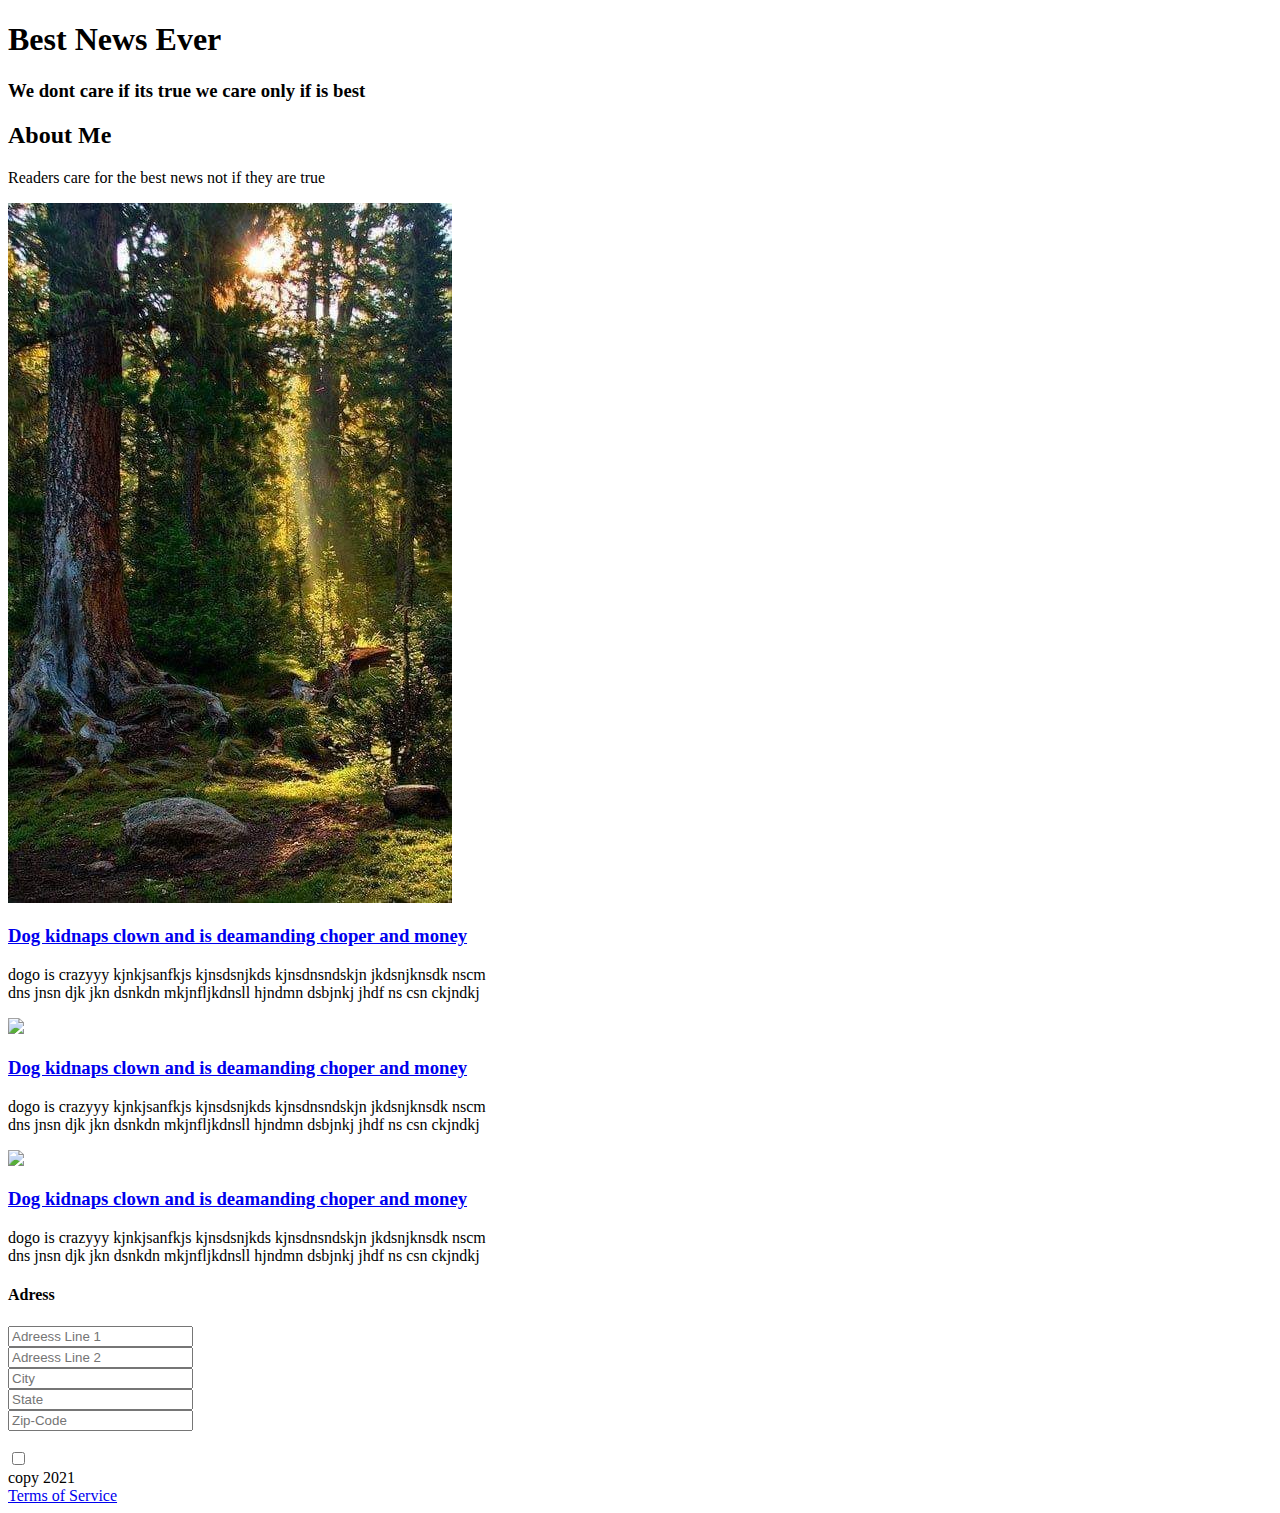
==== ClassFour/index.html @ 52a04ec6 "5 commit" ====
<!DOCTYPE html>
<html lang="en">
<head>
    <meta charset="UTF-8">
    <meta name="viewport" content="width=device-width, initial-scale=1.0">
    <title>Advanced Html</title>
    <!--IMages,forms,inputs,chekboxes-->
</head>
<body>
    <header><h1>Best News Ever</h1>
        <h3>We dont care if its true we care only if is best</h3>
</header>

<main>
    <section>
        <h2>About Me</h2>
        <p>Readers care for the best news not if they are true</p>
    </section>
    <section>
        <img src="./Images/NATURE AMAZING.jpg">
        <article>
         <a href="#" ><h3> Dog kidnaps clown and is deamanding choper and money</h3></a>
         <p> dogo is crazyyy kjnkjsanfkjs kjnsdsnjkds kjnsdnsndskjn jkdsnjknsdk nscm<br>
             dns jnsn djk jkn dsnkdn mkjnfljkdnsll hjndmn dsbjnkj jhdf ns csn ckjndkj</p>
        </article>
        <article>
            <img src="backed.jpg/">
            <a href="#" ><h3> Dog kidnaps clown and is deamanding choper and money</h3></a>
            <p> dogo is crazyyy kjnkjsanfkjs kjnsdsnjkds kjnsdnsndskjn jkdsnjknsdk nscm<br>
                dns jnsn djk jkn dsnkdn mkjnfljkdnsll hjndmn dsbjnkj jhdf ns csn ckjndkj</p>
           </article>
           <article>
            <img src=C:\Users\TedMousbi\Desktop\UdemyFull/"">
            <a href="#" ><h3> Dog kidnaps clown and is deamanding choper and money</h3></a>
            <p> dogo is crazyyy kjnkjsanfkjs kjnsdsnjkds kjnsdnsndskjn jkdsnjknsdk nscm<br>
                dns jnsn djk jkn dsnkdn mkjnfljkdnsll hjndmn dsbjnkj jhdf ns csn ckjndkj</p>
           </article>
    </section>
    <section id="contact-form">
        <form method="GET" action="place-order.php"> <!-- 1 form 2 method 3 action-->
            <h4>Adress</h4>
            <input name="Adereess1"placeholder="Adreess Line 1" class="lg-input"/><br>
            <input name="Adereess2"placeholder="Adreess Line 2" class="lg-input"/><br>


           <input name="city" placeholder="City" class="sm-input"><br>
           <input name="state" placeholder="State" class="sm-input"><br>
           <input name="zip" placeholder="Zip-Code" class="sm-input"><br>
           <br>

           <input name="pepperoni" type="checkbox"
        
        </form>

    </section>
    <footer>
        copy 2021
    </footer>
    <!-- creating basics for web page-->
    <a href="#">Terms of Service</a>
</main>
    
</body>
</html>
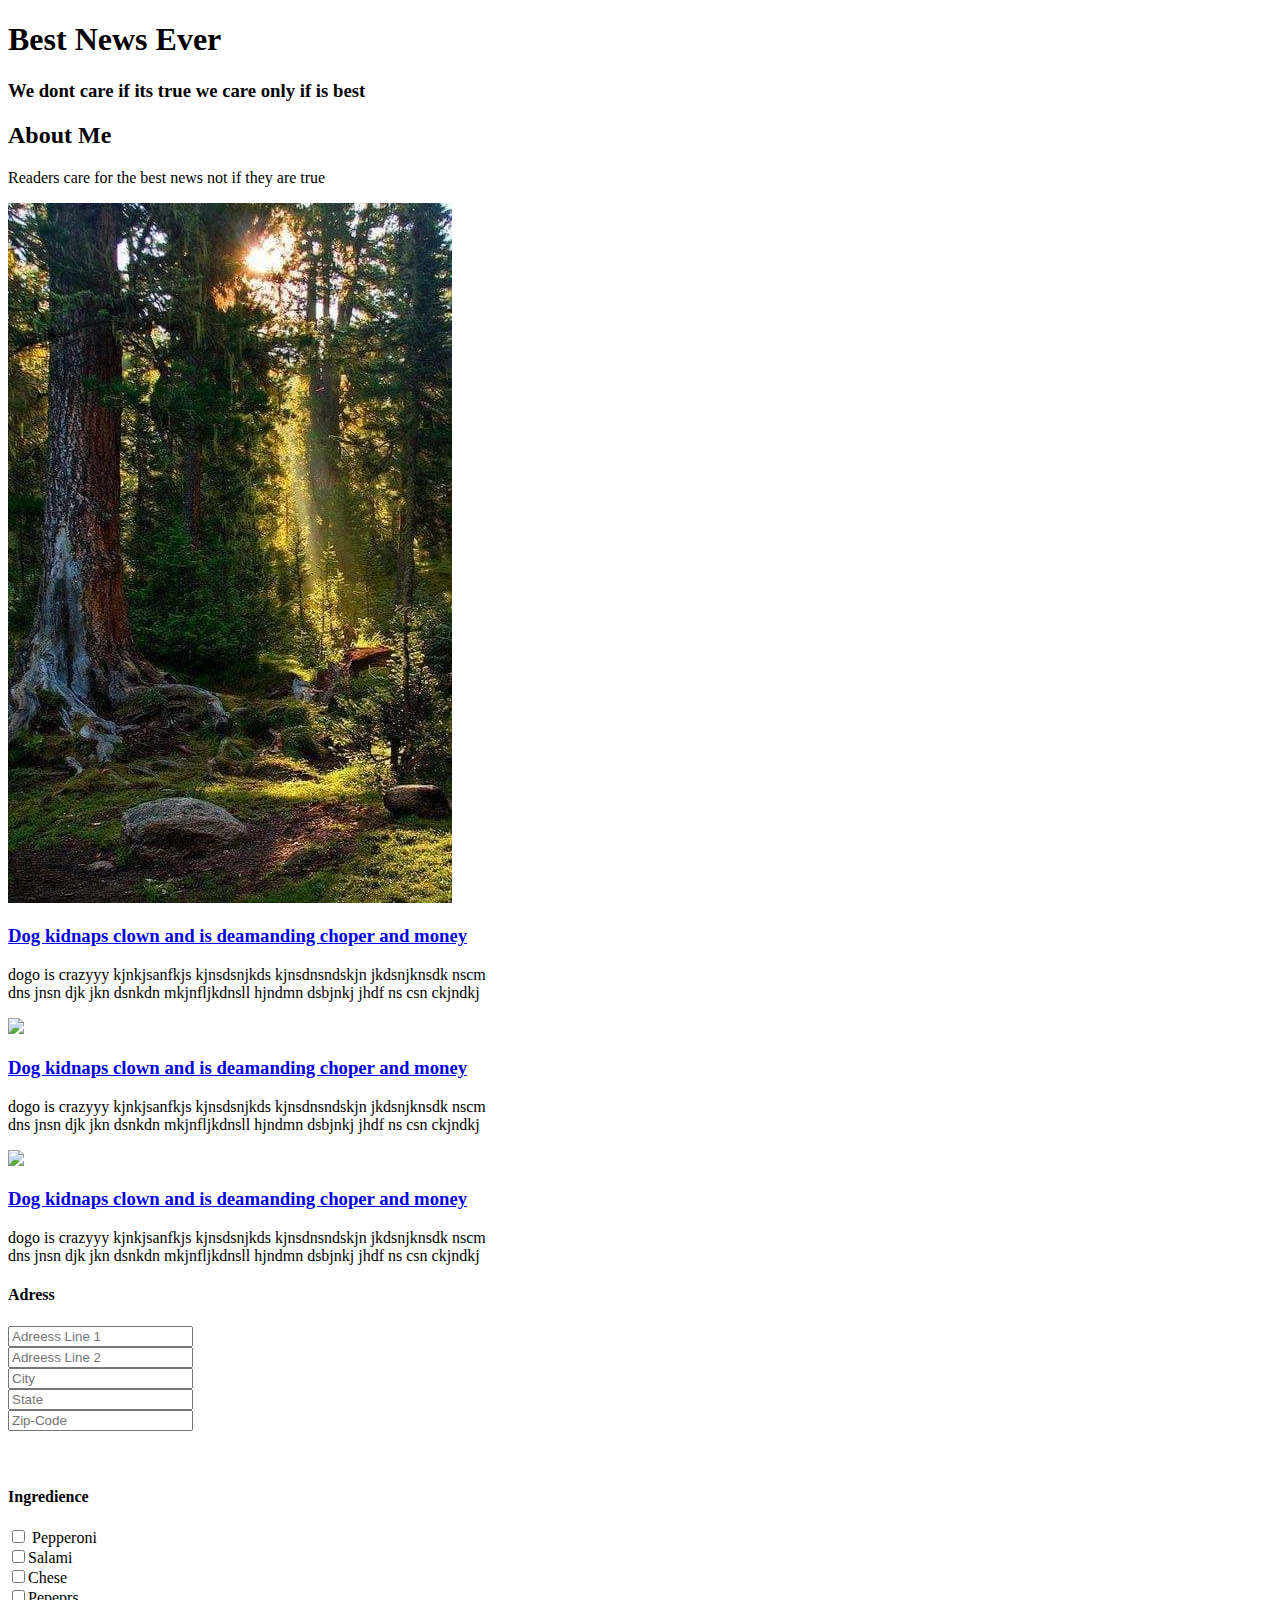
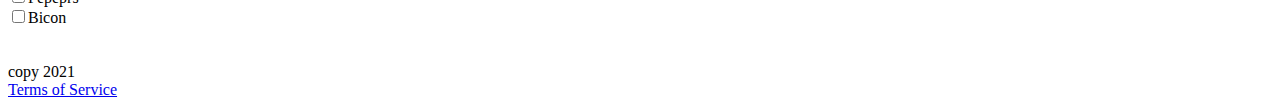
==== commit 9d3c7bb7: "7 commit" ====
--- a/ClassFour/index.html
+++ b/ClassFour/index.html
@@ -48,7 +48,16 @@
            <input name="zip" placeholder="Zip-Code" class="sm-input"><br>
            <br>
 
-           <input name="pepperoni" type="checkbox"
+           <br>
+           <h4>Ingredience</h4>
+           <input name="pepperoni" type="checkbox"/> Pepperoni<br>
+           <input name="salami "   type="checkbox"/>Salami<br>
+           <input name="chese" type="checkbox"/>Chese<br>
+           <input name="pepers" type="checkbox"/>Pepeprs<br>
+           <input name="baicon" type="checkbox"/>Bicon<br>
+
+           <br>
+           <br>
         
         </form>
 
